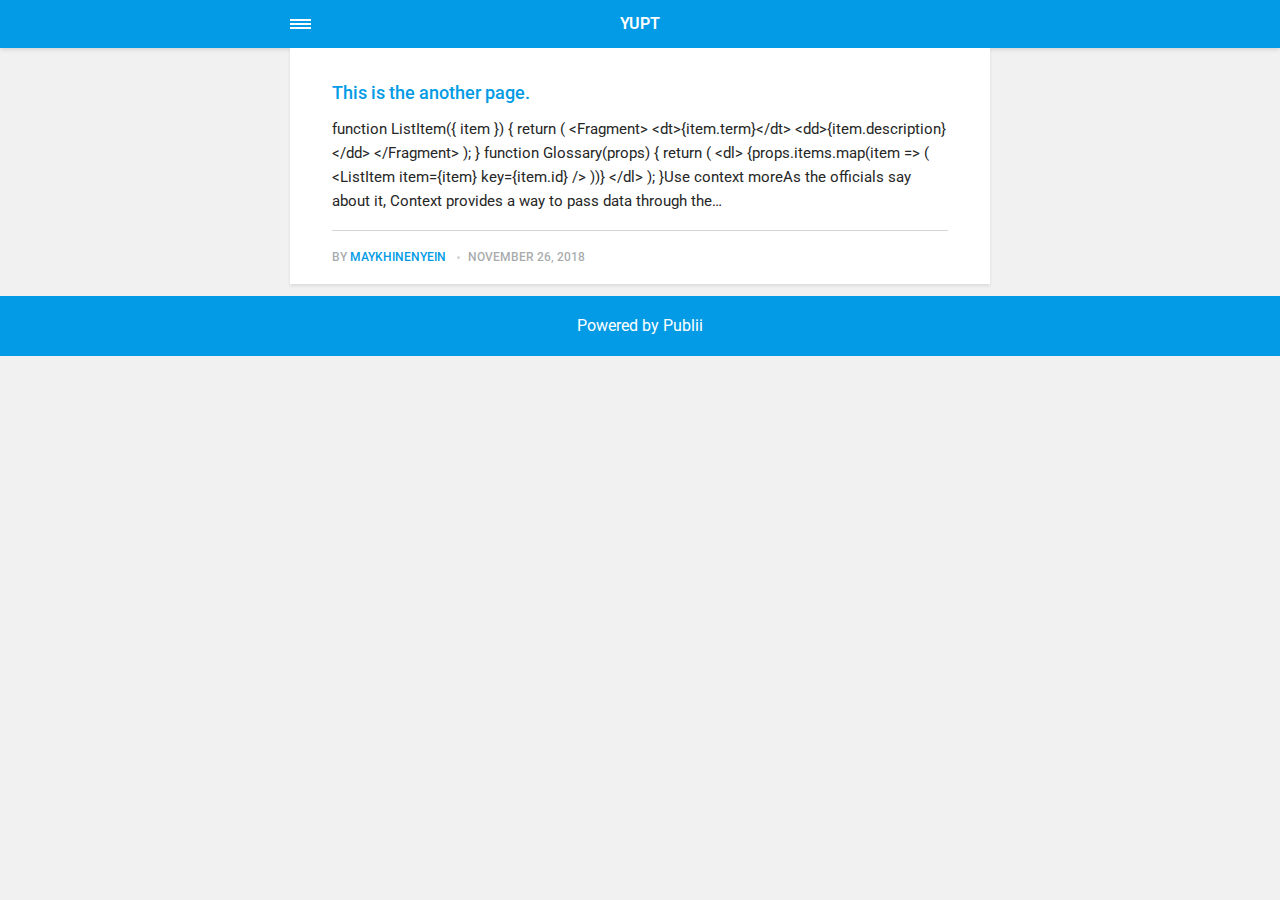
==== amp/index.html @ 7487840c "Updated from Publii" ====
<!doctype html><html amp lang="en"><head><meta charset="utf-8"><title>My blog - YUPT</title><meta name="robots" content="index, follow"><link rel="canonical" href="https://mk-nyein.github.io/publii_test/"><meta name="viewport" content="width=device-width,minimum-scale=1,initial-scale=1"><link href="https://fonts.googleapis.com/css?family=Roboto:400,700" rel="stylesheet" type="text/css"><script async custom-element="amp-sidebar" src="https://cdn.ampproject.org/v0/amp-sidebar-0.1.js"></script><script async custom-element="amp-iframe" src="https://cdn.ampproject.org/v0/amp-iframe-0.1.js"></script><script type="application/ld+json">{"@context":"http://schema.org","@type":"Organization","name":"YUPT","url":"https://mk-nyein.github.io/publii_test/amp"}</script><style amp-custom>article,
aside,
footer,
header,
hgroup,
main,
nav,
section {
  display: block; }

*,
*:before,
*:after {
  -webkit-box-sizing: content-box;
  box-sizing: content-box;
  margin: 0;
  padding: 0; }

li {
  list-style: none; }

amp-img {
  max-width: 100%; }

button,
input,
select,
textarea {
  font: inherit; }

html {
  font-size: 1rem; }

body {
  background: #f1f1f1;
  color: #262626;
  font-family: -apple-system, BlinkMacSystemFont, "Segoe UI", Roboto, Oxygen-Sans, Ubuntu, Cantarell, "Helvetica Neue", sans-serif;
  line-height: 1.6; }

a {
  color:  #039be5;
  text-decoration: none;
  -webkit-transition: all 0.12s linear 0s;
  -o-transition: all 0.12s linear 0s;
  transition: all 0.12s linear 0s; }

a:hover {
  color: #262626;
  text-decoration: underline;
  -webkit-text-decoration-skip: ink;
  text-decoration-skip: ink; }

a:active {
  color: #262626; }

a:focus {
  outline: 2px dotted #039be5; }

figure,
blockquote,
p,
ul,
ol,
dl,
table,
hr,
fieldset {
  margin-top: 1.6rem; }

h1,
h2,
h3,
h4,
h5,
h6 {
  color: #262626;
  font-family: -apple-system, BlinkMacSystemFont, "Segoe UI", Roboto, Oxygen-Sans, Ubuntu, Cantarell, "Helvetica Neue", sans-serif;
  font-weight: 500;
  line-height: 1.2;
  margin-top: 2.13333rem; }

h1 {
  font-size: 1.67583rem;
  font-weight: normal; }

h2 {
  font-size: 1.4729rem; }

h3 {
  font-size: 1.29454rem; }

h4 {
  font-size: 1.13778rem; }

h5 {
  font-size: 1rem; }

h6 {
  font-size: 0.87891rem; }

h2 + p,
h3 + p,
h4 + p,
h5 + p,
h6 + p {
  margin-top: 0.8rem; }

b,
strong {
  font-weight: 600; }

blockquote {
  color: #6c7175;
  font-family: "Droid Serif", "Times", "Source Serif Pro", serif;
  font-style: italic;
  padding: 1.33333rem 0.53333rem 1.33333rem 3.2rem;
  position: relative; }
  blockquote:before {
    display: block;
    content: "\201C";
    font-size: 4.41226rem;
    position: absolute;
    left: 0;
    top: -12px;
    color: rgba(108, 113, 117, 0.5); }
  blockquote > :nth-child(1) {
    margin-top: 0; }

ul,
ol {
  margin-left: 2rem; }
  ul > li,
  ol > li {
    list-style: inherit;
    padding: 0 0 0.26667rem 0.26667rem; }

dl dt {
  color: #262626;
  font-weight: 600; }

code,
pre {
  background-color: #f1f1f1;
  font-family: monospace; }

pre {
  margin: 1.6rem 0 0;
  padding: 1.6rem;
  white-space: pre-wrap;
  word-wrap: break-word;
  overflow-x: auto; }
  pre > code {
    color: #262626;
    padding: 0; }

code {
  border-radius: 3px;
  color: #262626;
  padding: 0.26667rem 0.53333rem; }

table {
  border-collapse: collapse;
  border-spacing: 0;
  border: 1px solid #d4d4d4;
  width: 100%;
  overflow-x: auto;
  vertical-align: top;
  text-align: left;
  white-space: nowrap; }
  table th {
    font-weight: 500;
    padding: 0.53333rem 1.06667rem; }
  table tr {
    border-bottom: 1px solid #d4d4d4; }
    table tr:nth-child(2n) {
      background: #f1f1f1; }
  table td {
    padding: 0.53333rem 1.06667rem; }

figcaption {
  clear: both;
  color: rgba(108, 113, 117, 0.6);
  font-size: 0.82397rem;
  margin: 0.8rem 0 0;
  text-align: center; }

sub,
sup {
  font-size: 65%; }

hr {
  border: 0;
  height: 0;
  border-top: 1px solid rgba(0, 0, 0, 0.1);
  border-bottom: 1px solid rgba(255, 255, 255, 0.3); }

.btn, [type=button],
[type=submit],
button {
  background: #039be5;
  border: none;
  border-radius: 2px;
  color: #ffffff;
  cursor: pointer;
  display: inline-block;
  font-size: 0.87891rem;
  font-weight: 500;
  line-height: 1.9;
  padding: 0.53333rem 1.33333rem;
  text-align: center;
  text-decoration: none;
  -webkit-transition: all .15s ease;
  -o-transition: all .15s ease;
  transition: all .15s ease;
  width: auto; }
  .btn:hover, [type=button]:hover,
  [type=submit]:hover,
  button:hover {
    background: #262626;
    color: #ffffff; }
  .btn:focus, [type=button]:focus,
  [type=submit]:focus,
  button:focus {
    outline: none; }
  .btn-outline {
    border: 1px solid #ddd;
    background: #ffffff;
    border-radius: 3px;
    color: #262626; }

[type=button],
[type=submit],
button {
  text-transform: uppercase;
  -webkit-appearance: none;
  -moz-appearance: none; }

.navbar {
  background: #039be5;
  -webkit-box-shadow: 0 0 6px 0 rgba(0, 0, 0, 0.2);
  box-shadow: 0 0 6px 0 rgba(0, 0, 0, 0.2);
  line-height: 3;
  max-height: 4rem; }
  .navbar > div {
    -webkit-box-align: center;
    -ms-flex-align: center;
    align-items: center;
    display: -webkit-box;
    display: -ms-flexbox;
    display: flex;
    -webkit-box-pack: center;
    -ms-flex-pack: center;
    justify-content: center;
    text-align: left;
    max-width: 700px;
    margin: 0 auto; }
  .navbar a {
    color: #ffffff;
    text-decoration: none; }
  .navbar-sidebar-toggle {
    left: 0;
    position: relative;
    text-indent: -99999rem; }
    .navbar-sidebar-toggle:before {
      content: "";
      display: block;
      border-top: 0.375rem double #ffffff;
      border-bottom: 0.125rem solid #ffffff;
      height: 0.125rem;
      position: absolute;
      text-indent: 0;
      top: 50%;
      width: 1.3rem;
      -webkit-transform: translate(0px, -50%);
      -ms-transform: translate(0px, -50%);
      transform: translate(0px, -50%); }


.logo {
            display: inline-block;
  font-weight: 600;
  line-height: 1;
            margin: 0 auto;
            height: 2rem;
            text-indent: -9999px;
            width: 240px;vertical-align: middle;
        }
        .logo.logo-text {
            line-height: 2;
            text-align: center;
            text-indent: 0;
        }

amp-sidebar {
  background: #ffffff;
  width: 240px; }
  amp-sidebar > ul {
    margin: 0.8rem 0 0;
    padding: 0; }
    amp-sidebar > ul ul {
      border-left: 1px solid #d4d4d4;
      margin: 0.53333rem 0 0; }
    amp-sidebar > ul li {
      color: #262626;
      font-size: 0.9375rem;
      font-weight: 600;
      list-style: none;
      line-height: 1.4;
      padding: 0.42667rem 1.06667rem; }
      amp-sidebar > ul li li {
        font-weight: normal;
        padding: 0.26667rem 0 0.26667rem 1.06667rem; }
    amp-sidebar > ul a,
    amp-sidebar > ul a:visited {
      color: #262626; }

.bg-white {
  background: #ffffff; }

.wrap-page {
  max-width: 700px;
  margin: 0 auto; }

@media all and (max-width: 43.6875em) {
  .wrap-inner {
    padding: 0 6%; } }

.page-title {
  background: #ffffff;
  -webkit-box-shadow: 0 2px 3px rgba(38, 38, 38, 0.1);
  box-shadow: 0 2px 3px rgba(38, 38, 38, 0.1);
  margin-bottom: 0.8rem;
  padding: 1.6rem 6%; }
  .page-title > h1 {
    margin: 0;
    font-size: 1.29454rem; }
  .page-title > p {
    font-size: 0.87891rem;
    color: #6c7175;
    line-height: 1.3;
    margin: 0.26667rem 0 0; }
  .page-title-author {
    border-radius: 50%;
    float: left;
    height: 2.5rem;
    width: 2.5rem; }
    .page-title-author + h1 {
      margin-left: 3.5rem; }
      .page-title-author + h1 + p {
        margin-left: 3.5rem; }

.card {
  background: #ffffff;
  -webkit-box-shadow: 0 2px 3px rgba(38, 38, 38, 0.1);
  box-shadow: 0 2px 3px rgba(38, 38, 38, 0.1);
  margin-bottom: 0.8rem;
  padding-bottom: 1.06667rem; }

  .card-meta {
    border-top: 1px solid #d4d4d4;
    color: rgba(108, 113, 117, 0.6);
    font-size: 0.7242rem;
    font-weight: 500;
    margin-top: 1.06667rem;
    padding-top: 1.06667rem;
    text-transform: uppercase; }
    .card-meta a + time:before {
      content: "";
      background: #d4d4d4;
      display: inline-block;
      height: 3px;
      margin: 0 8px;
      width: 3px;
      vertical-align: middle;
      border-radius: 50%; }
  .card-text {
    font-size: 0.9375rem;
    overflow: hidden;
    padding: 0 6%; }
    .card-text h2 {
      font-size: 1.13778rem; }

.post {
  margin-bottom: 2.13333rem; }
  .post-featured-image {
    margin-top: 0;
    position: relative; }
    .post-featured-image > figcaption {
      background: rgba(0, 0, 0, 0.5);
      border-radius: 3px;
      color: #ffffff;
      position: absolute;
      bottom: 0.8rem;
      padding: 0 0.26667rem;
      right: 6%; }
  .post-header {
    margin-bottom: 2.13333rem; }
  .post-meta {
    border-bottom: 1px solid #d4d4d4;
    color: rgba(108, 113, 117, 0.6);
    font-size: 0.7242rem;
    font-weight: 500;
    margin-top: 1.06667rem;
    padding-bottom: 1.06667rem;
    text-transform: uppercase; }
    .post-meta a + time:before {
      content: "";
      background: #d4d4d4;
      display: inline-block;
      height: 3px;
      margin: 0 8px;
      width: 3px;
      vertical-align: middle;
      border-radius: 50%; }
  .post-tag {
    margin: 0; }
    .post-tag > li {
      display: inline-block;
      padding: 0; }
      .post-tag > li a {
        background: #f1f1f1;
        border-radius: 2px;
        color: #6c7175;
        font-size: 0.77248rem;
        display: inline-block;
        margin: 0 0.26667rem 0.26667rem 0;
        padding: 0.26667rem 0.53333rem; }
        .post-tag > li a:hover {
          background: #039be5;
          color: #ffffff;
          text-decoration: none; }
  .post-share {
    display: -webkit-box;
    display: -ms-flexbox;
    display: flex;
    -webkit-box-orient: horizontal;
    -webkit-box-direction: normal;
    -ms-flex-direction: row;
    flex-direction: row;
    -webkit-box-pack: justify;
    -ms-flex-pack: justify;
    justify-content: space-between;
    margin-top: 1.6rem;
    width: 100%; }
    .post-share amp-social-share {
      -webkit-box-flex: 1;
      -ms-flex: 1 0 auto;
      flex: 1 0 auto;
      background-size: 24px; }
  .post-scroll {
    color: #ffffff;
    background: #039be5;
    bottom: 10px;
    border-radius: 50%;
    border: none;
    -webkit-box-shadow: 0 1px 1.5px 0 rgba(38, 38, 38, 0.12), 0 1px 1px 0 rgba(38, 38, 38, 0.24);
    box-shadow: 0 1px 1.5px 0 rgba(38, 38, 38, 0.12), 0 1px 1px 0 rgba(38, 38, 38, 0.24);
    font-size: 1.13778rem;
    height: 46px;
    opacity: 0;
    outline: none;
    position: fixed;
    padding: 0;
    right: 4%;
    visibility: hidden;
    width: 46px;
    z-index: 9999; }
    .post-scroll-marker {
      height: 0px;
      position: absolute;
      top: 100px;
      width: 0px; }
        .post-pagination {
    background: #f1f1f1;
    -webkit-box-shadow: inset 0 2px 3px rgba(38, 38, 38, 0.1);
    box-shadow: inset 0 2px 3px rgba(38, 38, 38, 0.1);
    border-top: 1px solid #d4d4d4;
    padding: 1.06667rem 0; }
    .post-pagination > div {
      line-height: 1.2;
      padding: 0.53333rem 1.06667rem;
      text-align: center; }
      .post-pagination > div span {
        display: block;
        color: #6c7175;
        font-size: 0.7242rem;
        font-weight: 500;
        margin-bottom: 0.26667rem;
        text-transform: uppercase; }
    .post-pagination-prev a:before {
      content: "\2190";
      margin-right: 0.26667rem; }
    .post-pagination-next a:after {
      content: "\2192";
      margin-left: 0.26667rem; }

aside {
  margin: 1.6rem 0 0; }

.align-left {
  text-align: left; }

.align-right {
  text-align: right; }

.align-center {
  text-align: center; }

.align-justify {
  text-align: justify; }

.msg {
  border-left: 2px solid transparent;
  padding: 1.06667rem 1.06667rem; }
  .msg--highlight {
    background-color: #fff8e6;
    border-color: #e2ac4f; }
  .msg--info {
    background: rgba(45, 97, 201, 0.03);
    border-color: #039be5; }
  .msg--success {
    background: #f7fbf6;
    border-color: #5ab44b; }
  .msg--warning {
    background: #fff3f3;
    border-color: #c06367;
    color: #a94442; }

.dropcap:first-letter {
  float: left;
  font-family: -apple-system, BlinkMacSystemFont, "Segoe UI", Roboto, Oxygen-Sans, Ubuntu, Cantarell, "Helvetica Neue", sans-serif;
  font-size: 2.16943rem;
  line-height: 0.7;
  margin-right: 0.53333rem;
  padding: 0.53333rem 0.53333rem 0.53333rem 0; }

.pagination {
  display: -webkit-box;
  display: -ms-flexbox;
  display: flex;
  -webkit-box-pack: justify;
  -ms-flex-pack: justify;
  justify-content: space-between;
  margin: 0.8rem 0; }
  .pagination > a {
    padding-left: 0;
    padding-right: 0;
    width: 49%; }
  .pagination-right {
    margin-left: auto; }

.bottom {
  background: #039be5;
  color: #ffffff;
  padding: 1.06667rem 4%;
  text-align: center; }</style><style amp-boilerplate>body{-webkit-animation:-amp-start 8s steps(1,end) 0s 1 normal both;-moz-animation:-amp-start 8s steps(1,end) 0s 1 normal both;-ms-animation:-amp-start 8s steps(1,end) 0s 1 normal both;animation:-amp-start 8s steps(1,end) 0s 1 normal both}@-webkit-keyframes -amp-start{from{visibility:hidden}to{visibility:visible}}@-moz-keyframes -amp-start{from{visibility:hidden}to{visibility:visible}}@-ms-keyframes -amp-start{from{visibility:hidden}to{visibility:visible}}@-o-keyframes -amp-start{from{visibility:hidden}to{visibility:visible}}@keyframes -amp-start{from{visibility:hidden}to{visibility:visible}}</style><noscript><style amp-boilerplate>body{-webkit-animation:none;-moz-animation:none;-ms-animation:none;animation:none}</style></noscript><script async src="https://cdn.ampproject.org/v0.js"></script><script custom-element="amp-animation" src="https://cdn.ampproject.org/v0/amp-animation-0.1.js" async></script><script custom-element="amp-position-observer" src="https://cdn.ampproject.org/v0/amp-position-observer-0.1.js" async></script></head><body><nav class="navbar wrap-inner" id="top"><div><a on="tap:navbar-sidebar.toggle" class="navbar-sidebar-toggle" title="Menu">Menu</a> <a class="logo logo-text" href="https://mk-nyein.github.io/publii_test/amp">YUPT</a></div></nav><main class="wrap-page"><article class="card"><div class="card-text"><h2><a href="https://mk-nyein.github.io/publii_test/amp/this-is-the-another-page.html">This is the another page.</a></h2><p>function ListItem({ item }) { return ( &lt;Fragment&gt; &lt;dt&gt;{item.term}&lt;/dt&gt; &lt;dd&gt;{item.description}&lt;/dd&gt; &lt;/Fragment&gt; ); } function Glossary(props) { return ( &lt;dl&gt; {props.items.map(item =&gt; ( &lt;ListItem item={item} key={item.id} /&gt; ))} &lt;/dl&gt; ); }Use context moreAs the officials say about it, Context provides a way to pass data through the&hellip;</p><p class="card-meta">by <a href="https://mk-nyein.github.io/publii_test/amp/authors/maykhinenyein/" rel="nofollow" title="MayKhineNyein">MayKhineNyein</a> <time datetime="2018-11-26T10:37">November 26, 2018</time></p></div></article></main><amp-animation id="showAnim" layout="nodisplay"><script type="application/json">{
                    "duration": "200ms",
                    "fill": "both",
                    "iterations": "1",
                    "direction": "alternate",
                    "animations": [{
                        "selector": ".post-scroll",
                        "keyframes": [{
                            "opacity": "1",
                            "visibility": "visible",
                            "transform": "scale(1)"
                        }]
                    }]
                }</script></amp-animation><amp-animation id="hideAnim" layout="nodisplay"><script type="application/json">{
                    "duration": "200ms",
                    "fill": "both",
                    "iterations": "1",
                    "direction": "alternate",
                    "animations": [{
                        "selector": ".post-scroll",
                        "keyframes": [{
                            "opacity": "0",
                            "visibility": "hidden",
                            "transform": "scale(0.1)"
                        }]
                    }]
                }</script></amp-animation><div class="post-scroll-marker"><amp-position-observer on="enter:hideAnim.start; exit:showAnim.start" layout="nodisplay"></amp-position-observer></div><button class="post-scroll" on="tap:top.scrollTo(duration=200)">&#8593;</button><footer class="bottom">Powered by Publii</footer><amp-sidebar id="navbar-sidebar" layout="nodisplay"><ul></ul></amp-sidebar></body></html>
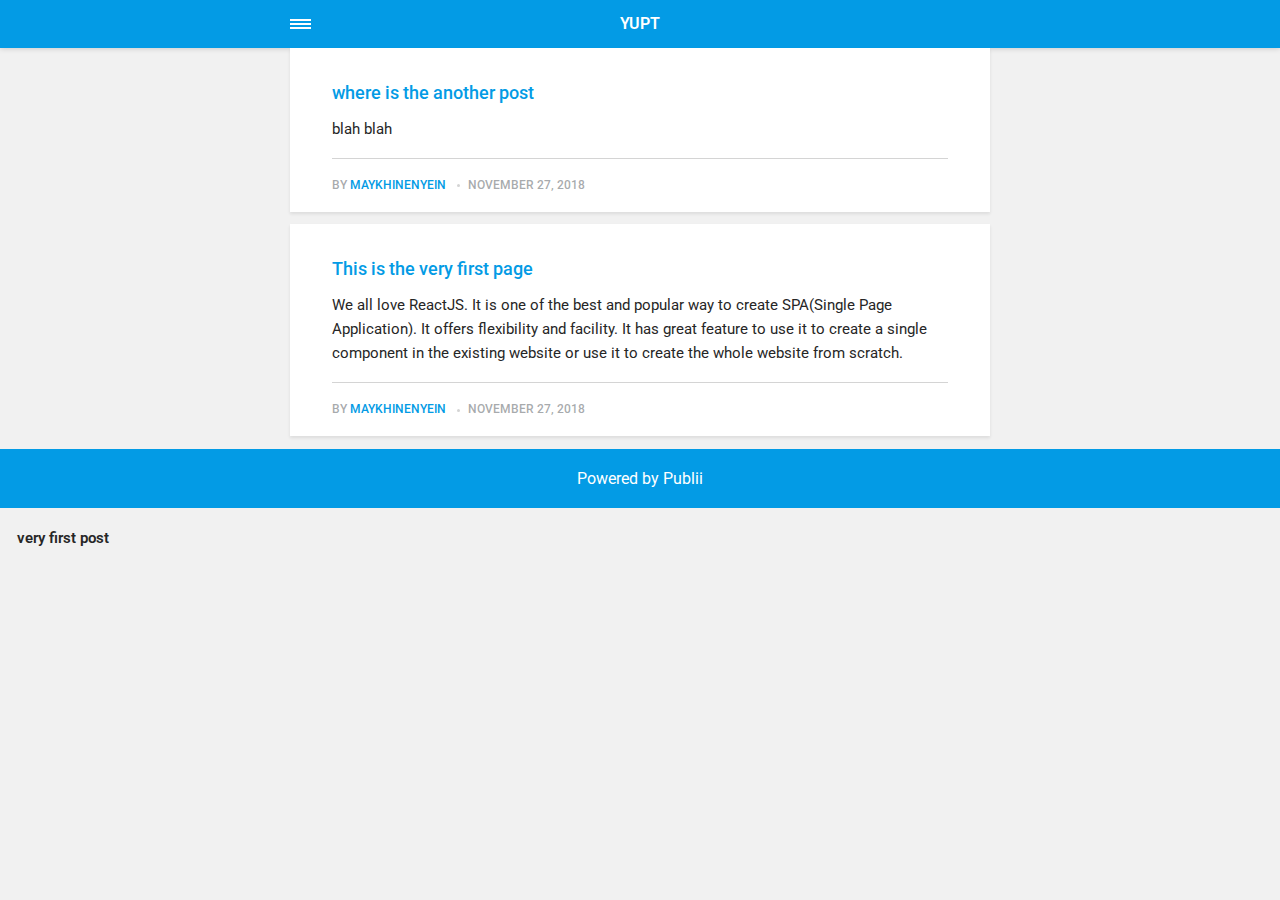
==== commit 5f7813c8: "Updated from Publii" ====
--- a/amp/index.html
+++ b/amp/index.html
@@ -553,7 +553,7 @@
   background: #039be5;
   color: #ffffff;
   padding: 1.06667rem 4%;
-  text-align: center; }</style><style amp-boilerplate>body{-webkit-animation:-amp-start 8s steps(1,end) 0s 1 normal both;-moz-animation:-amp-start 8s steps(1,end) 0s 1 normal both;-ms-animation:-amp-start 8s steps(1,end) 0s 1 normal both;animation:-amp-start 8s steps(1,end) 0s 1 normal both}@-webkit-keyframes -amp-start{from{visibility:hidden}to{visibility:visible}}@-moz-keyframes -amp-start{from{visibility:hidden}to{visibility:visible}}@-ms-keyframes -amp-start{from{visibility:hidden}to{visibility:visible}}@-o-keyframes -amp-start{from{visibility:hidden}to{visibility:visible}}@keyframes -amp-start{from{visibility:hidden}to{visibility:visible}}</style><noscript><style amp-boilerplate>body{-webkit-animation:none;-moz-animation:none;-ms-animation:none;animation:none}</style></noscript><script async src="https://cdn.ampproject.org/v0.js"></script><script custom-element="amp-animation" src="https://cdn.ampproject.org/v0/amp-animation-0.1.js" async></script><script custom-element="amp-position-observer" src="https://cdn.ampproject.org/v0/amp-position-observer-0.1.js" async></script></head><body><nav class="navbar wrap-inner" id="top"><div><a on="tap:navbar-sidebar.toggle" class="navbar-sidebar-toggle" title="Menu">Menu</a> <a class="logo logo-text" href="https://mk-nyein.github.io/publii_test/amp">YUPT</a></div></nav><main class="wrap-page"><article class="card"><div class="card-text"><h2><a href="https://mk-nyein.github.io/publii_test/amp/this-is-the-another-page.html">This is the another page.</a></h2><p>function ListItem({ item }) { return ( &lt;Fragment&gt; &lt;dt&gt;{item.term}&lt;/dt&gt; &lt;dd&gt;{item.description}&lt;/dd&gt; &lt;/Fragment&gt; ); } function Glossary(props) { return ( &lt;dl&gt; {props.items.map(item =&gt; ( &lt;ListItem item={item} key={item.id} /&gt; ))} &lt;/dl&gt; ); }Use context moreAs the officials say about it, Context provides a way to pass data through the&hellip;</p><p class="card-meta">by <a href="https://mk-nyein.github.io/publii_test/amp/authors/maykhinenyein/" rel="nofollow" title="MayKhineNyein">MayKhineNyein</a> <time datetime="2018-11-26T10:37">November 26, 2018</time></p></div></article></main><amp-animation id="showAnim" layout="nodisplay"><script type="application/json">{
+  text-align: center; }</style><style amp-boilerplate>body{-webkit-animation:-amp-start 8s steps(1,end) 0s 1 normal both;-moz-animation:-amp-start 8s steps(1,end) 0s 1 normal both;-ms-animation:-amp-start 8s steps(1,end) 0s 1 normal both;animation:-amp-start 8s steps(1,end) 0s 1 normal both}@-webkit-keyframes -amp-start{from{visibility:hidden}to{visibility:visible}}@-moz-keyframes -amp-start{from{visibility:hidden}to{visibility:visible}}@-ms-keyframes -amp-start{from{visibility:hidden}to{visibility:visible}}@-o-keyframes -amp-start{from{visibility:hidden}to{visibility:visible}}@keyframes -amp-start{from{visibility:hidden}to{visibility:visible}}</style><noscript><style amp-boilerplate>body{-webkit-animation:none;-moz-animation:none;-ms-animation:none;animation:none}</style></noscript><script async src="https://cdn.ampproject.org/v0.js"></script><script custom-element="amp-animation" src="https://cdn.ampproject.org/v0/amp-animation-0.1.js" async></script><script custom-element="amp-position-observer" src="https://cdn.ampproject.org/v0/amp-position-observer-0.1.js" async></script></head><body><nav class="navbar wrap-inner" id="top"><div><a on="tap:navbar-sidebar.toggle" class="navbar-sidebar-toggle" title="Menu">Menu</a> <a class="logo logo-text" href="https://mk-nyein.github.io/publii_test/amp">YUPT</a></div></nav><main class="wrap-page"><article class="card"><div class="card-text"><h2><a href="https://mk-nyein.github.io/publii_test/amp/where-is-the-another-post.html">where is the another post</a></h2><p>blah blah</p><p class="card-meta">by <a href="https://mk-nyein.github.io/publii_test/amp/authors/maykhinenyein/" rel="nofollow" title="MayKhineNyein">MayKhineNyein</a> <time datetime="2018-11-27T12:53">November 27, 2018</time></p></div></article><article class="card"><div class="card-text"><h2><a href="https://mk-nyein.github.io/publii_test/amp/this-is-the-very-first-page.html">This is the very first page</a></h2><p>We all love ReactJS. It is one of the best and popular way to create SPA(Single Page Application). It offers flexibility and facility. It has great feature to use it to create a single component in the existing website or use it to create the whole website from scratch.</p><p class="card-meta">by <a href="https://mk-nyein.github.io/publii_test/amp/authors/maykhinenyein/" rel="nofollow" title="MayKhineNyein">MayKhineNyein</a> <time datetime="2018-11-27T12:45">November 27, 2018</time></p></div></article></main><amp-animation id="showAnim" layout="nodisplay"><script type="application/json">{
                     "duration": "200ms",
                     "fill": "both",
                     "iterations": "1",
@@ -579,4 +579,4 @@
                             "transform": "scale(0.1)"
                         }]
                     }]
-                }</script></amp-animation><div class="post-scroll-marker"><amp-position-observer on="enter:hideAnim.start; exit:showAnim.start" layout="nodisplay"></amp-position-observer></div><button class="post-scroll" on="tap:top.scrollTo(duration=200)">&#8593;</button><footer class="bottom">Powered by Publii</footer><amp-sidebar id="navbar-sidebar" layout="nodisplay"><ul></ul></amp-sidebar></body></html>+                }</script></amp-animation><div class="post-scroll-marker"><amp-position-observer on="enter:hideAnim.start; exit:showAnim.start" layout="nodisplay"></amp-position-observer></div><button class="post-scroll" on="tap:top.scrollTo(duration=200)">&#8593;</button><footer class="bottom">Powered by Publii</footer><amp-sidebar id="navbar-sidebar" layout="nodisplay"><ul><li><a href="https://mk-nyein.github.io/publii_test/amp/this-is-the-very-first-page.html">very first post</a></li></ul></amp-sidebar></body></html>